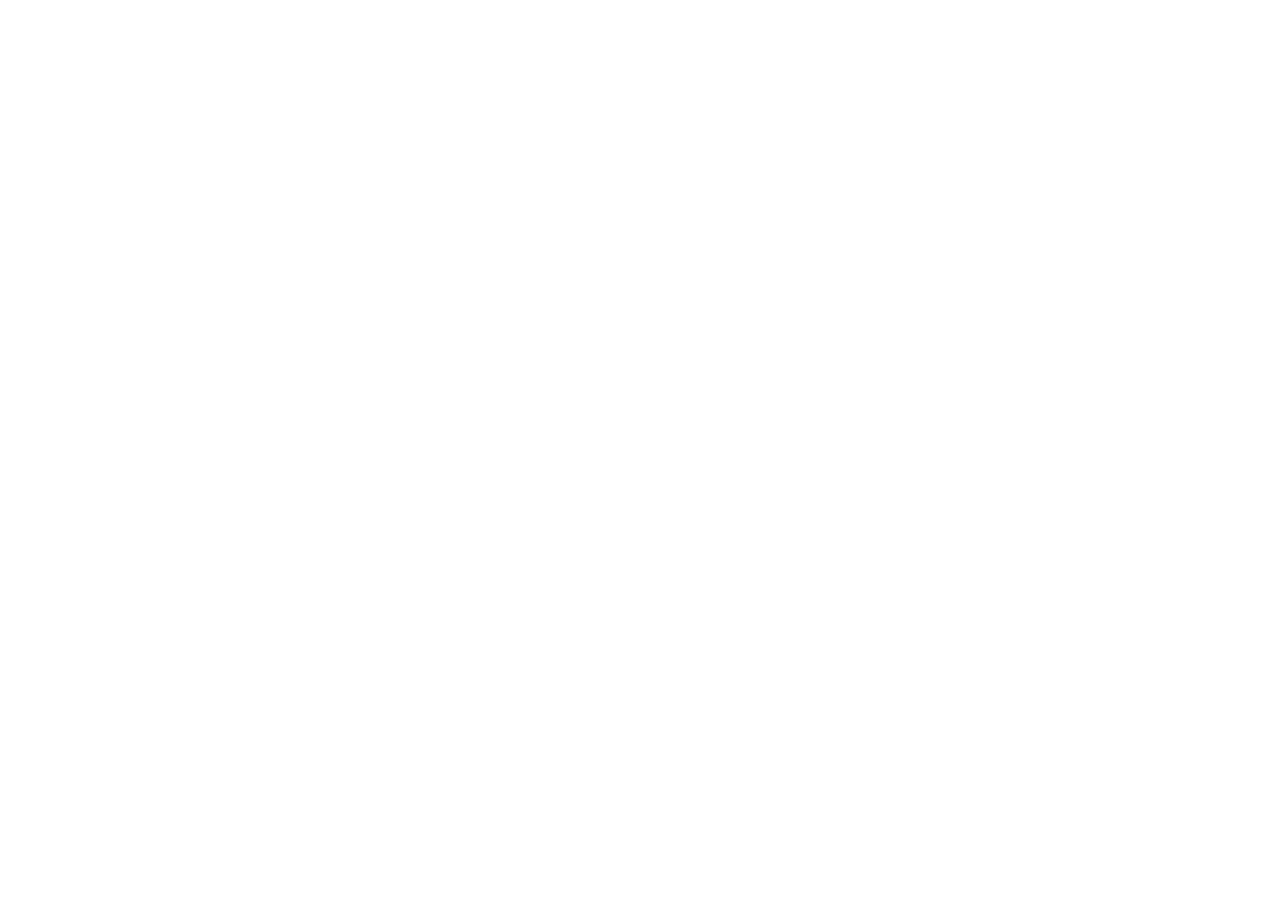
==== index.html @ 8a050d9b "Initial web-site commit" ====
<!DOCTYPE HTML>

<html>
	<head>
		<title>Vera Shalaeva's Home Page</title>
		<meta http-equiv="content-type" content="text/html; charset=utf-8" />
		<meta name="description" content="" />
		<meta name="keywords" content="" />
		<!--[if lte IE 8]><script src="css/ie/html5shiv.js"></script><![endif]-->
		<script src="js/skel.min.js"></script>
		<script src="js/init.js"></script>
		<noscript>
			<link rel="stylesheet" href="css/skel.css" />
			<link rel="stylesheet" href="css/style.css" />
			<link rel="stylesheet" href="css/style-wide.css" />
			<link rel="stylesheet" href="css/style-noscript.css" />
		</noscript>
		<!--[if lte IE 9]><link rel="stylesheet" href="css/ie/v9.css" /><![endif]-->
		<!--[if lte IE 8]><link rel="stylesheet" href="css/ie/v8.css" /><![endif]-->
	</head>
	<body class="loading">
		<div id="wrapper">
			<div id="bg"></div>
			<div id="overlay"></div>
			<div id="main">


				<!-- Header -->
					<header id="header">
						<h1>Vera Shalaeva, PhD Student.</h1><br>


                    <p><img class="biotext" src="photos/photo.jpg" alt="cb" height="180" width="270"></p><br>
            <section id="personal_data"
                    <strong><p>Welcome to my web-page.<br>
                               My name is Vera and I’m PhD student at the  <a href="http://www.liglab.fr">LIG</a>(AMA team)<br>
                               under supervision of Gilles Bisson and Cecile Amblard.<br>
                               My thesis is “Temporal decision trees”.
                       </p></strong><br>

             </section>

						<nav>
							<ul>
                                <li><a href="index.html" class="idea"><img border="2" src="icons/go-home.png" alt="icon" width="64" height="64" title="Home" /><span>Home Page</span></a></li>
                                <li><a href="About.html" class="idea"><img border="2" src="icons/Idea.png" alt="icon" width="64" height="64" title="About" /><span>About</span></a></li>
								<li><a href="Research.html" class="idea"><img border="2" src="icons/Research.png" alt="icon" width="64" height="64" title="Research" /><span>Research</span></a></li>
								<li><a href="Publications.html" class="idea"><img border="2" src="icons/Publications.png" alt="icon" width="64" height="64" title="Publications" /><span>Publications</span></a></li>
								<li><a href="cv/CV_Vera_Shalaeva.pdf" target="_blank" class="idea"><img border="2" src="icons/presentation.png" alt="icon" width="64" height="64" title="My CV" /><span>My CV</span></a></li>
                                <li><a href="Contacts.html" class="idea"><img border="2" src="icons/Email.png" alt="icon" width="64" height="64" title="Contact" /><span>Contact</span></a></li>
                           </div>
                           </ul>
						</nav>
                    </header>

     				<!-- Footer -->
<!--
					<footer id="footer">
						<span class="copyright">&copy; 2017,<a href="https://www.linkedin.com/in/sergey-korzh-1803184/"> Sergei Korzh.</a> All trademarks and registered trademarks appearing on
                         this site are the property of their respective owners.</span>
					</footer>
-->
				
			</div>
		</div>
	</body>
</html>
---- css/skel.css ----
/* Resets (http://meyerweb.com/eric/tools/css/reset/ | v2.0 | 20110126 | License: none (public domain)) */

	html,body,div,span,applet,object,iframe,h1,h2,h3,h4,h5,h6,p,blockquote,pre,a,abbr,acronym,address,big,cite,code,del,dfn,em,img,ins,kbd,q,s,samp,small,strike,strong,sub,sup,tt,var,b,u,i,center,dl,dt,dd,ol,ul,li,fieldset,form,label,legend,table,caption,tbody,tfoot,thead,tr,th,td,article,aside,canvas,details,embed,figure,figcaption,footer,header,hgroup,menu,nav,output,ruby,section,summary,time,mark,audio,video{margin:0;padding:0;border:0;font-size:100%;font:inherit;vertical-align:baseline;}article,aside,details,figcaption,figure,footer,header,hgroup,menu,nav,section{display:block;}body{line-height:1;}ol,ul{list-style:none;}blockquote,q{quotes:none;}blockquote:before,blockquote:after,q:before,q:after{content:'';content:none;}table{border-collapse:collapse;border-spacing:0;}body{-webkit-text-size-adjust:none}

/* Box Model */

	*, *:before, *:after {
		-moz-box-sizing: border-box;
		-webkit-box-sizing: border-box;
		box-sizing: border-box;
	}

/* Container */

	body {
		/* min-width: (containers) */
		min-width: 1200px;
        }

	.container {
		margin-left: auto;
		margin-right: auto;
		
		/* width: (containers) */
		width: 1200px;                 
	}

	/* Modifiers */
	
		.container.small {
			/* width: (containers) * 0.75; */
			width: 900px;
		}

		.container.big {
			width: 100%;

			/* max-width: (containers) * 1.25; */
			max-width: 1500px;

			/* min-width: (containers); */
			min-width: 1200px;
		}

/* Grid */

	.\31 2u { width: 100% }
	.\31 1u { width: 91.6666666667% }
	.\31 0u { width: 83.3333333333% }
	.\39 u { width: 75% }
	.\38 u { width: 66.6666666667% }
	.\37 u { width: 58.3333333333% }
	.\36 u { width: 50% }
	.\35 u { width: 41.6666666667% }
	.\34 u { width: 33.3333333333% }
	.\33 u { width: 25% }
	.\32 u { width: 16.6666666667% }
	.\31 u { width: 8.3333333333% }
	.\-11u { margin-left: 91.6666666667% }
	.\-10u { margin-left: 83.3333333333% }
	.\-9u { margin-left: 75% }
	.\-8u { margin-left: 66.6666666667% }
	.\-7u { margin-left: 58.3333333333% }
	.\-6u { margin-left: 50% }
	.\-5u { margin-left: 41.6666666667% }
	.\-4u { margin-left: 33.3333333333% }
	.\-3u { margin-left: 25% }
	.\-2u { margin-left: 16.6666666667% }
	.\-1u { margin-left: 8.3333333333% }

	/* Rows */

		.row > * {
			float: left;
		}

		.row:after {
			content: '';
			display: block;
			clear: both;
			height: 0;
		}

		.row:first-child > * {
			padding-top: 0 !important;
		}

		/* Normal */

			.row > * {
				/* padding-left: (gutters) */
				padding-left: 40px;
			}

			.row + .row > * {
				/* padding: (gutters) 0 0 (gutters) */
				padding: 40px 0 0 40px;
			}

			.row {
				/* margin-left: -(gutters) */
				margin-left: -40px;
			}

		/* Flush */

			.row.flush > * {
				padding-left: 0;
			}

			.row + .row.flush > * {
				padding: 0;
			}

			.row.flush {
				margin-left: 0;
			}

		/* Quarter */

			.row.quarter > * {
				/* padding-left: (gutters * 0.25) */
				padding-left: 10px;
			}

			.row + .row.quarter > * {
				/* padding: (gutters * 0.25) 0 0 (gutters * 0.25) */
				padding: 10px 0 0 10px;
			}

			.row.quarter {
				/* margin-left: -(gutters * 0.25) */
				margin-left: -10px;
			}

		/* Half */

			.row.half > * {
				/* padding-left: (gutters * 0.5) */
				padding-left: 20px;
			}

			.row + .row.half > * {
				/* padding: (gutters * 0.5) 0 0 (gutters * 0.5) */
				padding: 20px 0 0 20px;
			}

			.row.half {
				/* margin-left: -(gutters * 0.5) */
				margin-left: -20px;
			}

		/* One and (a) Half */

			.row.oneandhalf > * {
				/* padding-left: (gutters * 1.5) */
				padding-left: 60px;
			}

			.row + .row.oneandhalf > * {
				/* padding: (gutters * 1.5) 0 0 (gutters * 1.5) */
				padding: 60px 0 0 60px;
			}

			.row.oneandhalf {
				/* margin-left: -(gutters * 1.5) */
				margin-left: -60px;
			}

		/* Double */

			.row.double > * {
				/* padding-left: (gutters * 2) */
				padding-left: 80px;
			}

			.row + .row.double > * {
				/* padding: (gutters * 2) 0 0 (gutters * 2) */
				padding: 80px 0 0 80px;
			}

			.row.double {
				/* margin-left: -(gutters * 2) */
				margin-left: -80px;
			}
---- css/style.css ----
/*
	Aerial 1.0 by HTML5 UP
	html5up.net | @n33co
	Free for personal and commercial use under the CCA 3.0 license (html5up.net/license)
*/
@import url("http://fonts.googleapis.com/css?family=Source+Sans+Pro:300,900");
@import url("font-awesome.min.css");

/* Basic */

	body, input, select, textarea {
		color: white;
		font-family: 'Source Sans Pro', sans-serif;
		font-size: 15pt;
		font-weight: 200 !important;
		letter-spacing: -0.025em;
		line-height: 1.75em;
	}

	body {
		background: white;
		overflow: hidden;
	}

		body.loading * {
			-moz-animation: none !important;
			-webkit-animation: none !important;
			-o-animation: none !important;
			-ms-animation: none !important;
			animation: none !important;
		}

	a {
		-moz-transition: border-color 0.2s ease-in-out;
		-webkit-transition: border-color 0.2s ease-in-out;
		-o-transition: border-color 0.2s ease-in-out;
		-ms-transition: border-color 0.2s ease-in-out;
		transition: border-color 0.2s ease-in-out;
		border-bottom: dotted 1px;
		color: inherit;
		outline: 0;
		text-decoration: none;
	}

		a:hover {
			border-color: transparent;
		}

/* Wrapper */
	@-moz-keyframes wrapper { 0% { opacity: 0; } 100% { opacity: 1; } }
	@-webkit-keyframes wrapper { 0% { opacity: 0; } 100% { opacity: 1; } }
	@-o-keyframes wrapper { 0% { opacity: 0; } 100% { opacity: 1; } }
	@-ms-keyframes wrapper { 0% { opacity: 0; } 100% { opacity: 1; } }
	@keyframes wrapper { 0% { opacity: 0; } 100% { opacity: 1; } }
    section#personal_data {
      text-align: left;
      font-family: Arial, Helvetica, sans-serif;
      margin: 0% 0% 0% 41%;

    }

	#wrapper {
		-moz-animation: wrapper 3s forwards;
		-webkit-animation: wrapper 3s forwards;
		-o-animation: wrapper 3s forwards;
		-ms-animation: wrapper 3s forwards;
		animation: wrapper 3s forwards;
		height: 100%;
		left: 0;
		opacity: 0;
		position: fixed;
		top: 0;
		width: 100%;
	}

/* BG */

	#bg {
		-moz-animation: bg 60s linear infinite;
		-webkit-animation: bg 60s linear infinite;
		-o-animation: bg 60s linear infinite;
		-ms-animation: bg 60s linear infinite;
		animation: bg 60s linear infinite;
		-moz-backface-visibility: hidden;
		-webkit-backface-visibility: hidden;
		-o-backface-visibility: hidden;
		-ms-backface-visibility: hidden;
		backface-visibility: hidden;
		-moz-transform: translate3d(0,0,0);
		-webkit-transform: translate3d(0,0,0);
		-o-transform: translate3d(0,0,0);
		-ms-transform: translate3d(0,0,0);
		transform: translate3d(0,0,0);
		background-color: #348cb2;
		background-image: url("images/bg.jpg");
		background-position: bottom left;
		background-repeat: repeat-x;
		height: 100%;
		left: 0;
		opacity: 1;
		position: fixed;
		top: 0;
	}
	@-moz-keyframes bg { 0% { -moz-transform: translate3d(0,0,0); -webkit-transform: translate3d(0,0,0); -o-transform: translate3d(0,0,0); -ms-transform: translate3d(0,0,0); transform: translate3d(0,0,0); } 100% { -moz-transform: translate3d(-2250px,0,0); -webkit-transform: translate3d(-2250px,0,0); -o-transform: translate3d(-2250px,0,0); -ms-transform: translate3d(-2250px,0,0); transform: translate3d(-2250px,0,0); } }
	@-webkit-keyframes bg { 0% { -moz-transform: translate3d(0,0,0); -webkit-transform: translate3d(0,0,0); -o-transform: translate3d(0,0,0); -ms-transform: translate3d(0,0,0); transform: translate3d(0,0,0); } 100% { -moz-transform: translate3d(-2250px,0,0); -webkit-transform: translate3d(-2250px,0,0); -o-transform: translate3d(-2250px,0,0); -ms-transform: translate3d(-2250px,0,0); transform: translate3d(-2250px,0,0); } }
	@-o-keyframes bg { 0% { -moz-transform: translate3d(0,0,0); -webkit-transform: translate3d(0,0,0); -o-transform: translate3d(0,0,0); -ms-transform: translate3d(0,0,0); transform: translate3d(0,0,0); } 100% { -moz-transform: translate3d(-2250px,0,0); -webkit-transform: translate3d(-2250px,0,0); -o-transform: translate3d(-2250px,0,0); -ms-transform: translate3d(-2250px,0,0); transform: translate3d(-2250px,0,0); } }
	@-ms-keyframes bg { 0% { -moz-transform: translate3d(0,0,0); -webkit-transform: translate3d(0,0,0); -o-transform: translate3d(0,0,0); -ms-transform: translate3d(0,0,0); transform: translate3d(0,0,0); } 100% { -moz-transform: translate3d(-2250px,0,0); -webkit-transform: translate3d(-2250px,0,0); -o-transform: translate3d(-2250px,0,0); -ms-transform: translate3d(-2250px,0,0); transform: translate3d(-2250px,0,0); } }
	@keyframes bg { 0% { -moz-transform: translate3d(0,0,0); -webkit-transform: translate3d(0,0,0); -o-transform: translate3d(0,0,0); -ms-transform: translate3d(0,0,0); transform: translate3d(0,0,0); } 100% { -moz-transform: translate3d(-2250px,0,0); -webkit-transform: translate3d(-2250px,0,0); -o-transform: translate3d(-2250px,0,0); -ms-transform: translate3d(-2250px,0,0); transform: translate3d(-2250px,0,0); } }

	#bg {
		background-size: 2250px auto;
		width: 6750px;
	}

/* Overlay */
	@-moz-keyframes overlay { 0% { opacity: 0; } 100% { opacity: 1; } }
	@-webkit-keyframes overlay { 0% { opacity: 0; } 100% { opacity: 1; } }
	@-o-keyframes overlay { 0% { opacity: 0; } 100% { opacity: 1; } }
	@-ms-keyframes overlay { 0% { opacity: 0; } 100% { opacity: 1; } }
	@keyframes overlay { 0% { opacity: 0; } 100% { opacity: 1; } }

	#overlay {
		-moz-animation: overlay 1.5s 1.5s forwards;
		-webkit-animation: overlay 1.5s 1.5s forwards;
		-o-animation: overlay 1.5s 1.5s forwards;
		-ms-animation: overlay 1.5s 1.5s forwards;
		animation: overlay 1.5s 1.5s forwards;
		background-attachment: fixed, fixed;
		background-image: url("images/overlay-pattern.png"), url("images/overlay.svg");
		background-position: top left, center center;
		background-repeat: repeat, no-repeat;
		background-size: auto, cover;
		height: 100%;
		left: 0;
		opacity: 0;
		position: fixed;
		top: 0;
		width: 100%;
	}

/* Main */

	#main {
		height: 100%;
		left: 0;
		position: fixed;
		text-align: center;
		top: 0;
		width: 100%;
        overflow: auto;
	}

		#main:before {
			content: '';
			display: inline-block;
			height: 100%;
			margin-right: 0;
			vertical-align: middle;
			width: 1px;
		}

/* Header */
	@-moz-keyframes header { 0% { -moz-transform: translate3d(0,1em,0); -webkit-transform: translate3d(0,1em,0); -o-transform: translate3d(0,1em,0); -ms-transform: translate3d(0,1em,0); transform: translate3d(0,1em,0); opacity: 0; } 100% { -moz-transform: translate3d(0,0,0); -webkit-transform: translate3d(0,0,0); -o-transform: translate3d(0,0,0); -ms-transform: translate3d(0,0,0); transform: translate3d(0,0,0); opacity: 1; } }
	@-webkit-keyframes header { 0% { -moz-transform: translate3d(0,1em,0); -webkit-transform: translate3d(0,1em,0); -o-transform: translate3d(0,1em,0); -ms-transform: translate3d(0,1em,0); transform: translate3d(0,1em,0); opacity: 0; } 100% { -moz-transform: translate3d(0,0,0); -webkit-transform: translate3d(0,0,0); -o-transform: translate3d(0,0,0); -ms-transform: translate3d(0,0,0); transform: translate3d(0,0,0); opacity: 1; } }
	@-o-keyframes header { 0% { -moz-transform: translate3d(0,1em,0); -webkit-transform: translate3d(0,1em,0); -o-transform: translate3d(0,1em,0); -ms-transform: translate3d(0,1em,0); transform: translate3d(0,1em,0); opacity: 0; } 100% { -moz-transform: translate3d(0,0,0); -webkit-transform: translate3d(0,0,0); -o-transform: translate3d(0,0,0); -ms-transform: translate3d(0,0,0); transform: translate3d(0,0,0); opacity: 1; } }
	@-ms-keyframes header { 0% { -moz-transform: translate3d(0,1em,0); -webkit-transform: translate3d(0,1em,0); -o-transform: translate3d(0,1em,0); -ms-transform: translate3d(0,1em,0); transform: translate3d(0,1em,0); opacity: 0; } 100% { -moz-transform: translate3d(0,0,0); -webkit-transform: translate3d(0,0,0); -o-transform: translate3d(0,0,0); -ms-transform: translate3d(0,0,0); transform: translate3d(0,0,0); opacity: 1; } }
	@keyframes header { 0% { -moz-transform: translate3d(0,1em,0); -webkit-transform: translate3d(0,1em,0); -o-transform: translate3d(0,1em,0); -ms-transform: translate3d(0,1em,0); transform: translate3d(0,1em,0); opacity: 0; } 100% { -moz-transform: translate3d(0,0,0); -webkit-transform: translate3d(0,0,0); -o-transform: translate3d(0,0,0); -ms-transform: translate3d(0,0,0); transform: translate3d(0,0,0); opacity: 1; } }
	@-moz-keyframes nav-icons { 0% { -moz-transform: translate3d(0,1em,0); -webkit-transform: translate3d(0,1em,0); -o-transform: translate3d(0,1em,0); -ms-transform: translate3d(0,1em,0); transform: translate3d(0,1em,0); opacity: 0; } 100% { -moz-transform: translate3d(0,0,0); -webkit-transform: translate3d(0,0,0); -o-transform: translate3d(0,0,0); -ms-transform: translate3d(0,0,0); transform: translate3d(0,0,0); opacity: 1; } }
	@-webkit-keyframes nav-icons { 0% { -moz-transform: translate3d(0,1em,0); -webkit-transform: translate3d(0,1em,0); -o-transform: translate3d(0,1em,0); -ms-transform: translate3d(0,1em,0); transform: translate3d(0,1em,0); opacity: 0; } 100% { -moz-transform: translate3d(0,0,0); -webkit-transform: translate3d(0,0,0); -o-transform: translate3d(0,0,0); -ms-transform: translate3d(0,0,0); transform: translate3d(0,0,0); opacity: 1; } }
	@-o-keyframes nav-icons { 0% { -moz-transform: translate3d(0,1em,0); -webkit-transform: translate3d(0,1em,0); -o-transform: translate3d(0,1em,0); -ms-transform: translate3d(0,1em,0); transform: translate3d(0,1em,0); opacity: 0; } 100% { -moz-transform: translate3d(0,0,0); -webkit-transform: translate3d(0,0,0); -o-transform: translate3d(0,0,0); -ms-transform: translate3d(0,0,0); transform: translate3d(0,0,0); opacity: 1; } }
	@-ms-keyframes nav-icons { 0% { -moz-transform: translate3d(0,1em,0); -webkit-transform: translate3d(0,1em,0); -o-transform: translate3d(0,1em,0); -ms-transform: translate3d(0,1em,0); transform: translate3d(0,1em,0); opacity: 0; } 100% { -moz-transform: translate3d(0,0,0); -webkit-transform: translate3d(0,0,0); -o-transform: translate3d(0,0,0); -ms-transform: translate3d(0,0,0); transform: translate3d(0,0,0); opacity: 1; } }
	@keyframes nav-icons { 0% { -moz-transform: translate3d(0,1em,0); -webkit-transform: translate3d(0,1em,0); -o-transform: translate3d(0,1em,0); -ms-transform: translate3d(0,1em,0); transform: translate3d(0,1em,0); opacity: 0; } 100% { -moz-transform: translate3d(0,0,0); -webkit-transform: translate3d(0,0,0); -o-transform: translate3d(0,0,0); -ms-transform: translate3d(0,0,0); transform: translate3d(0,0,0); opacity: 1; } }

	#header {
		-moz-animation: header 1s 2.25s forwards;
		-webkit-animation: header 1s 2.25s forwards;
		-o-animation: header 1s 2.25s forwards;
		-ms-animation: header 1s 2.25s forwards;
		animation: header 1s 2.25s forwards;
		-moz-backface-visibility: hidden;
		-webkit-backface-visibility: hidden;
		-o-backface-visibility: hidden;
		-ms-backface-visibility: hidden;
		backface-visibility: hidden;
		-moz-transform: translate3d(0,0,0);
		-webkit-transform: translate3d(0,0,0);
		-o-transform: translate3d(0,0,0);
		-ms-transform: translate3d(0,0,0);
		transform: translate3d(0,0,0);
		cursor: default;
		display: inline-block;
		opacity: 0;
		position: relative;
		text-align: center;
		top: -1em;
		vertical-align: middle;
        margin: 15px;
		width: 90%;
	}

		#header h1 {
			font-size: 3em;
			font-weight: 500;
			letter-spacing: -0.035em;
			line-height: 1em;
            font-family: cursive, sans-serif;
         }

		#header p {
			font-size: 1.25em;
			margin: 0.75em 0 0.25em 0;
			opacity: 0.75;
		}


		#header nav {
			margin: 1.5em 0 0 0;
            		}



			#header nav li {
				-moz-animation: nav-icons 0.5s ease-in-out forwards;
				-webkit-animation: nav-icons 0.5s ease-in-out forwards;
				-o-animation: nav-icons 0.5s ease-in-out forwards;
				-ms-animation: nav-icons 0.5s ease-in-out forwards;
				animation: nav-icons 0.5s ease-in-out forwards;
				-moz-backface-visibility: hidden;
				-webkit-backface-visibility: hidden;
				-o-backface-visibility: hidden;
				-ms-backface-visibility: hidden;
				backface-visibility: hidden;
				-moz-transform: translate3d(0,0,0);
				-webkit-transform: translate3d(0,0,0);
				-o-transform: translate3d(0,0,0);
				-ms-transform: translate3d(0,0,0);
				transform: translate3d(0,0,0);
				display: inline-block;
				height: 5.35em;
				line-height: 1.2em;
				opacity: 0;
				position: relative;
				top: 0;
				width: 5.35em;
                background-color: transparent;
			}

				#header nav li:nth-child(1) {
					-moz-animation-delay: 2.5s;
					-webkit-animation-delay: 2.5s;
					-o-animation-delay: 2.5s;
					-ms-animation-delay: 2.5s;
					animation-delay: 2.5s;
				}

				#header nav li:nth-child(2) {
					-moz-animation-delay: 2.75s;
					-webkit-animation-delay: 2.75s;
					-o-animation-delay: 2.75s;
					-ms-animation-delay: 2.75s;
					animation-delay: 2.75s;
				}

				#header nav li:nth-child(3) {
					-moz-animation-delay: 3s;
					-webkit-animation-delay: 3s;
					-o-animation-delay: 3s;
					-ms-animation-delay: 3s;
					animation-delay: 3s;
				}

				#header nav li:nth-child(4) {
					-moz-animation-delay: 3.25s;
					-webkit-animation-delay: 3.25s;
					-o-animation-delay: 3.25s;
					-ms-animation-delay: 3.25s;
					animation-delay: 3.25s;
				}

				#header nav li:nth-child(5) {
					-moz-animation-delay: 3.5s;
					-webkit-animation-delay: 3.5s;
					-o-animation-delay: 3.5s;
					-ms-animation-delay: 3.5s;
					animation-delay: 3.5s;
				}

				#header nav li:nth-child(6) {
					-moz-animation-delay: 3.75s;
					-webkit-animation-delay: 3.75s;
					-o-animation-delay: 3.75s;
					-ms-animation-delay: 3.75s;
					animation-delay: 3.75s;
				}

				#header nav li:nth-child(7) {
					-moz-animation-delay: 4s;
					-webkit-animation-delay: 4s;
					-o-animation-delay: 4s;
					-ms-animation-delay: 4s;
					animation-delay: 4s;
				}

				#header nav li:nth-child(8) {
					-moz-animation-delay: 4.25s;
					-webkit-animation-delay: 4.25s;
					-o-animation-delay: 4.25s;
					-ms-animation-delay: 4.25s;
					animation-delay: 4.25s;
				}

				#header nav li:nth-child(9) {
					-moz-animation-delay: 4.5s;
					-webkit-animation-delay: 4.5s;
					-o-animation-delay: 4.5s;
					-ms-animation-delay: 4.5s;
					animation-delay: 4.5s;
				}

				#header nav li:nth-child(10) {
					-moz-animation-delay: 4.75s;
					-webkit-animation-delay: 4.75s;
					-o-animation-delay: 4.75s;
					-ms-animation-delay: 4.75s;
					animation-delay: 4.75s;
				}

			#header nav a {
				-webkit-tap-highlight-color: transparent;
				-webkit-touch-callout: none;
				border: 0;
				display: inline;
			}

				#header nav a:before {
					-moz-transition: all 0.2s ease-in-out;
					-webkit-transition: all 0.2s ease-in-out;
					-o-transition: all 0.2s ease-in-out;
					-ms-transition: all 0.2s ease-in-out;
					transition: all 0.2s ease-in-out;
					border-radius: 100%;
					border: solid 1px white;
					display: block;
					font-size: 1.75em;
					height: 2.5em;
					line-height: 2.5em;
					position: relative;
					text-align: center;
					top: 0;
					width: 2.5em;
				}

				#header nav a:hover {
					font-size: 1.1em;
				}

					#header nav a:hover:before {
						background-color: rgba(255, 255, 255, 0.175);
						color: white;
					}

				#header nav a:active {
					font-size: 0.95em;
					background: none;
				}

					#header nav a:active:before {
						background-color: rgba(255, 255, 255, 0.35);
						color: white;
					}

				#header nav a span {
                       display: block;              /* click none */
                       margin: 0px;
				}

                #idea {
                  background-color: inherit;
                }

/* Footer */

	#footer {
		background-image: -moz-linear-gradient(top, rgba(0,0,0,0), rgba(0,0,0,0.5) 75%);
		background-image: -webkit-linear-gradient(top, rgba(0,0,0,0), rgba(0,0,0,0.5) 75%);
		background-image: -o-linear-gradient(top, rgba(0,0,0,0), rgba(0,0,0,0.5) 75%);
		background-image: -ms-linear-gradient(top, rgba(0,0,0,0), rgba(0,0,0,0.5) 75%);
		background-image: linear-gradient(top, rgba(0,0,0,0), rgba(0,0,0,0.5) 75%);
		bottom: 0;
		cursor: default;
		height: 6em;
		left: 0;
		line-height: 9em;
		position: fixed;
		text-align: center;
		width: 100%;
	}
---- css/style-wide.css ----
/*
	Aerial 1.0 by HTML5 UP
	html5up.net | @n33co
	Free for personal and commercial use under the CCA 3.0 license (html5up.net/license)
*/

/* Basic */

	body, input, select, textarea {
		font-size: 13pt;
	}

/* BG */
	@-moz-keyframes bg { 0% { -moz-transform: translate3d(0,0,0); -webkit-transform: translate3d(0,0,0); -o-transform: translate3d(0,0,0); -ms-transform: translate3d(0,0,0); transform: translate3d(0,0,0); } 100% { -moz-transform: translate3d(-1300px,0,0); -webkit-transform: translate3d(-1300px,0,0); -o-transform: translate3d(-1300px,0,0); -ms-transform: translate3d(-1300px,0,0); transform: translate3d(-1300px,0,0); } }
	@-webkit-keyframes bg { 0% { -moz-transform: translate3d(0,0,0); -webkit-transform: translate3d(0,0,0); -o-transform: translate3d(0,0,0); -ms-transform: translate3d(0,0,0); transform: translate3d(0,0,0); } 100% { -moz-transform: translate3d(-1300px,0,0); -webkit-transform: translate3d(-1300px,0,0); -o-transform: translate3d(-1300px,0,0); -ms-transform: translate3d(-1300px,0,0); transform: translate3d(-1300px,0,0); } }
	@-o-keyframes bg { 0% { -moz-transform: translate3d(0,0,0); -webkit-transform: translate3d(0,0,0); -o-transform: translate3d(0,0,0); -ms-transform: translate3d(0,0,0); transform: translate3d(0,0,0); } 100% { -moz-transform: translate3d(-1300px,0,0); -webkit-transform: translate3d(-1300px,0,0); -o-transform: translate3d(-1300px,0,0); -ms-transform: translate3d(-1300px,0,0); transform: translate3d(-1300px,0,0); } }
	@-ms-keyframes bg { 0% { -moz-transform: translate3d(0,0,0); -webkit-transform: translate3d(0,0,0); -o-transform: translate3d(0,0,0); -ms-transform: translate3d(0,0,0); transform: translate3d(0,0,0); } 100% { -moz-transform: translate3d(-1300px,0,0); -webkit-transform: translate3d(-1300px,0,0); -o-transform: translate3d(-1300px,0,0); -ms-transform: translate3d(-1300px,0,0); transform: translate3d(-1300px,0,0); } }
	@keyframes bg { 0% { -moz-transform: translate3d(0,0,0); -webkit-transform: translate3d(0,0,0); -o-transform: translate3d(0,0,0); -ms-transform: translate3d(0,0,0); transform: translate3d(0,0,0); } 100% { -moz-transform: translate3d(-1300px,0,0); -webkit-transform: translate3d(-1300px,0,0); -o-transform: translate3d(-1300px,0,0); -ms-transform: translate3d(-1300px,0,0); transform: translate3d(-1300px,0,0); } }

	#bg {
		background-size: 1300px auto;
		width: 3900px;
	}
---- css/style-noscript.css ----
/*
	Aerial 1.0 by HTML5 UP
	html5up.net | @n33co
	Free for personal and commercial use under the CCA 3.0 license (html5up.net/license)
*/

/* Wrapper */

	#wrapper {
		opacity: 1;
	}

/* Overlay */

	#overlay {
		opacity: 1;
	}

/* Header */

	#header {
		opacity: 1;
	}

		#header nav li {
			opacity: 1;
		}
---- css/ie/v9.css ----
/*
	Aerial 1.0 by HTML5 UP
	html5up.net | @n33co
	Free for personal and commercial use under the CCA 3.0 license (html5up.net/license)
*/

/* Wrapper */

	#wrapper {
		opacity: 1;
	}

/* Overlay */

	#overlay {
		opacity: 1;
	}

/* Header */

	#header {
		opacity: 1;
	}

		#header nav li {
			opacity: 1;
		}

/* Footer */

	#footer {
		background-image: url("images/footer.svg");
	}
---- css/ie/v8.css ----
/*
	Aerial 1.0 by HTML5 UP
	html5up.net | @n33co
	Free for personal and commercial use under the CCA 3.0 license (html5up.net/license)
*/

/* Header */

	#header nav a {
		position: relative;
		border: solid 1px white;
		border-radius: 100%;
		-ms-behavior: url("css/ie/PIE.htc");
	}

		#header nav a:before {
			border: 0;
		}

/* Footer */

	#footer {
		background-image: url("images/footer.png");
		background-position: bottom left;
		background-repeat: repeat-x;
	}
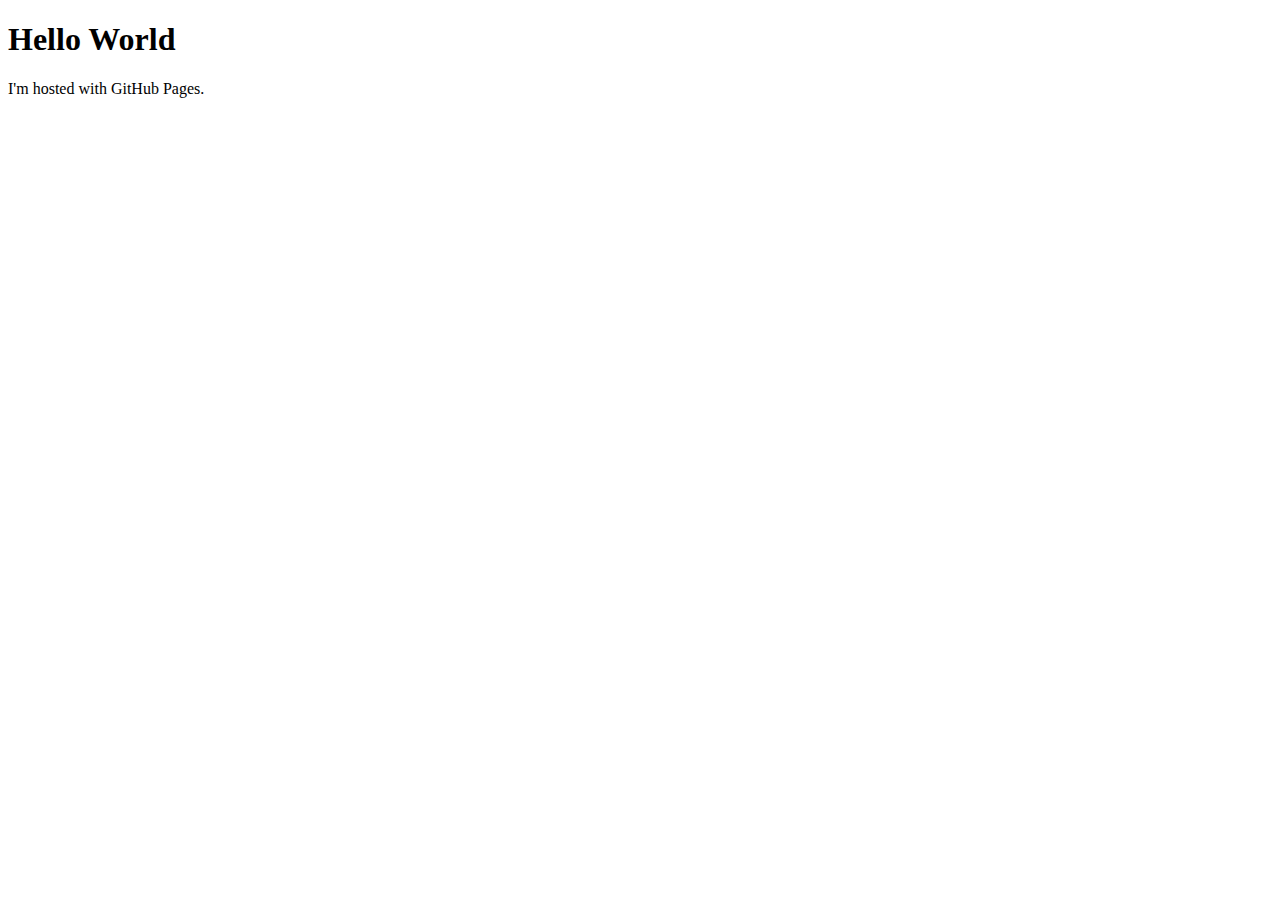
==== commit 4d9d2891: "Update index.html" ====
--- a/index.html
+++ b/index.html
@@ -1,36 +1,44 @@
 <!DOCTYPE HTML>
 
 <html>
+<body>
+<h1>Hello World</h1>
+<p>I'm hosted with GitHub Pages.</p>
+</body>
+</html>
+
+
+<!-- <html>
 	<head>
 		<title>Vera Shalaeva's Home Page</title>
 		<meta http-equiv="content-type" content="text/html; charset=utf-8" />
 		<meta name="description" content="" />
-		<meta name="keywords" content="" />
+		<meta name="keywords" content="" /> -->
 		<!--[if lte IE 8]><script src="css/ie/html5shiv.js"></script><![endif]-->
-		<script src="js/skel.min.js"></script>
+		<!-- <script src="js/skel.min.js"></script>
 		<script src="js/init.js"></script>
 		<noscript>
 			<link rel="stylesheet" href="css/skel.css" />
 			<link rel="stylesheet" href="css/style.css" />
 			<link rel="stylesheet" href="css/style-wide.css" />
-			<link rel="stylesheet" href="css/style-noscript.css" />
-		</noscript>
+			<link rel="stylesheet" href="css/style-noscript.css" /> -->
+		<!-- </noscript> -->
 		<!--[if lte IE 9]><link rel="stylesheet" href="css/ie/v9.css" /><![endif]-->
 		<!--[if lte IE 8]><link rel="stylesheet" href="css/ie/v8.css" /><![endif]-->
-	</head>
+	<!-- </head>
 	<body class="loading">
 		<div id="wrapper">
 			<div id="bg"></div>
 			<div id="overlay"></div>
-			<div id="main">
+			<div id="main"> -->
 
 
 				<!-- Header -->
-					<header id="header">
+					<!-- <header id="header">
 						<h1>Vera Shalaeva, PhD Student.</h1><br>
+ -->
 
-
-                    <p><img class="biotext" src="photos/photo.jpg" alt="cb" height="180" width="270"></p><br>
+                    <!-- <p><img class="biotext" src="photos/photo.jpg" alt="cb" height="180" width="270"></p><br>
             <section id="personal_data"
                     <strong><p>Welcome to my web-page.<br>
                                My name is Vera and I’m PhD student at the  <a href="http://www.liglab.fr">LIG</a>(AMA team)<br>
@@ -38,8 +46,8 @@
                                My thesis is “Temporal decision trees”.
                        </p></strong><br>
 
-             </section>
-
+             </section> -->
+<!-- 
 						<nav>
 							<ul>
                                 <li><a href="index.html" class="idea"><img border="2" src="icons/go-home.png" alt="icon" width="64" height="64" title="Home" /><span>Home Page</span></a></li>
@@ -51,7 +59,7 @@
                            </div>
                            </ul>
 						</nav>
-                    </header>
+                    </header> -->
 
      				<!-- Footer -->
 <!--
@@ -60,8 +68,8 @@
                          this site are the property of their respective owners.</span>
 					</footer>
 -->
-				
+<!-- 				
 			</div>
 		</div>
 	</body>
-</html>+</html> -->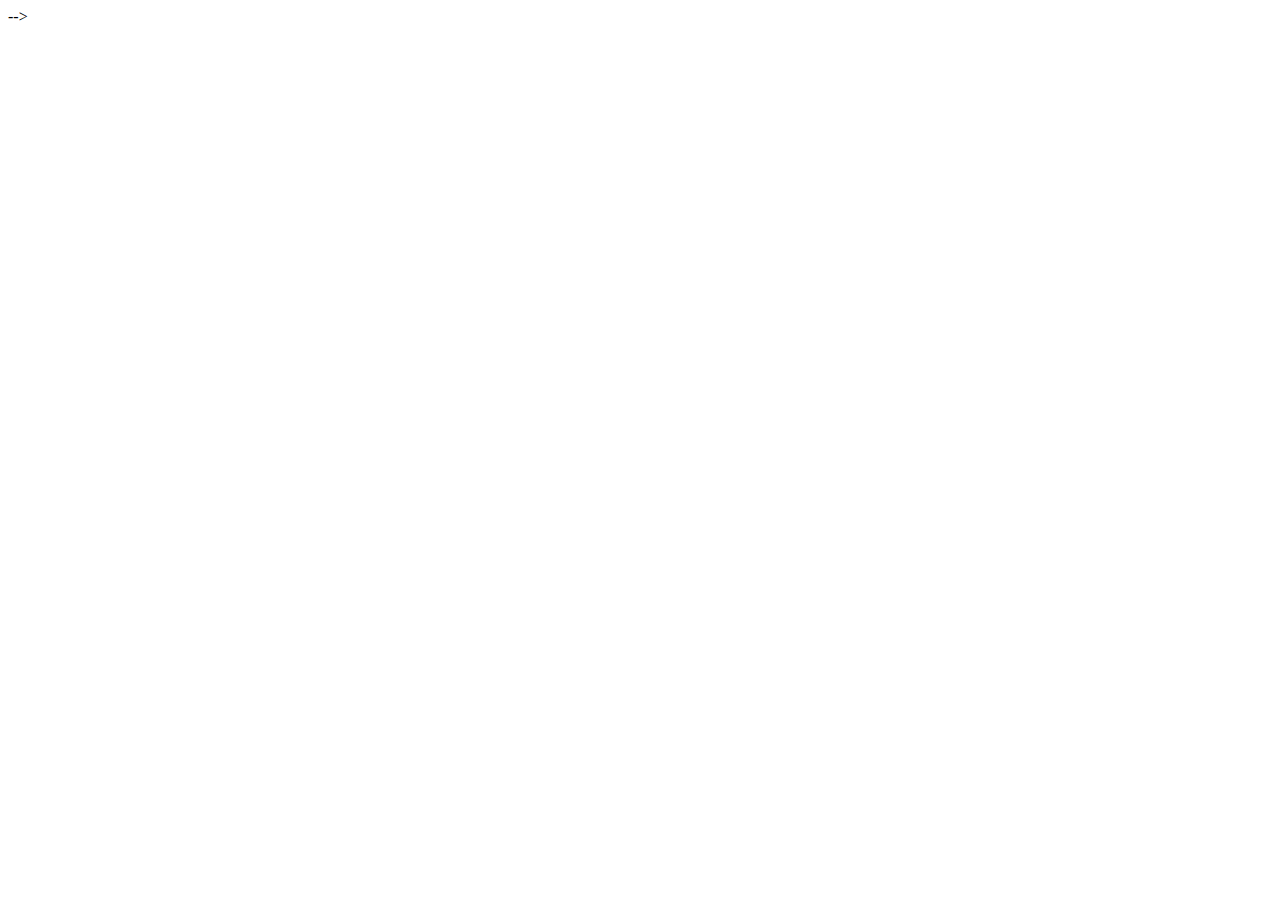
==== commit e1f2741b: "Changes in index.html" ====
--- a/index.html
+++ b/index.html
@@ -1,14 +1,14 @@
 <!DOCTYPE HTML>
 
-<html>
+<!-- <html>
 <body>
 <h1>Hello World</h1>
 <p>I'm hosted with GitHub Pages.</p>
 </body>
-</html>
+</html> -->
 
 
-<!-- <html>
+<html>
 	<head>
 		<title>Vera Shalaeva's Home Page</title>
 		<meta http-equiv="content-type" content="text/html; charset=utf-8" />
@@ -72,4 +72,4 @@
 			</div>
 		</div>
 	</body>
-</html> -->+</html>